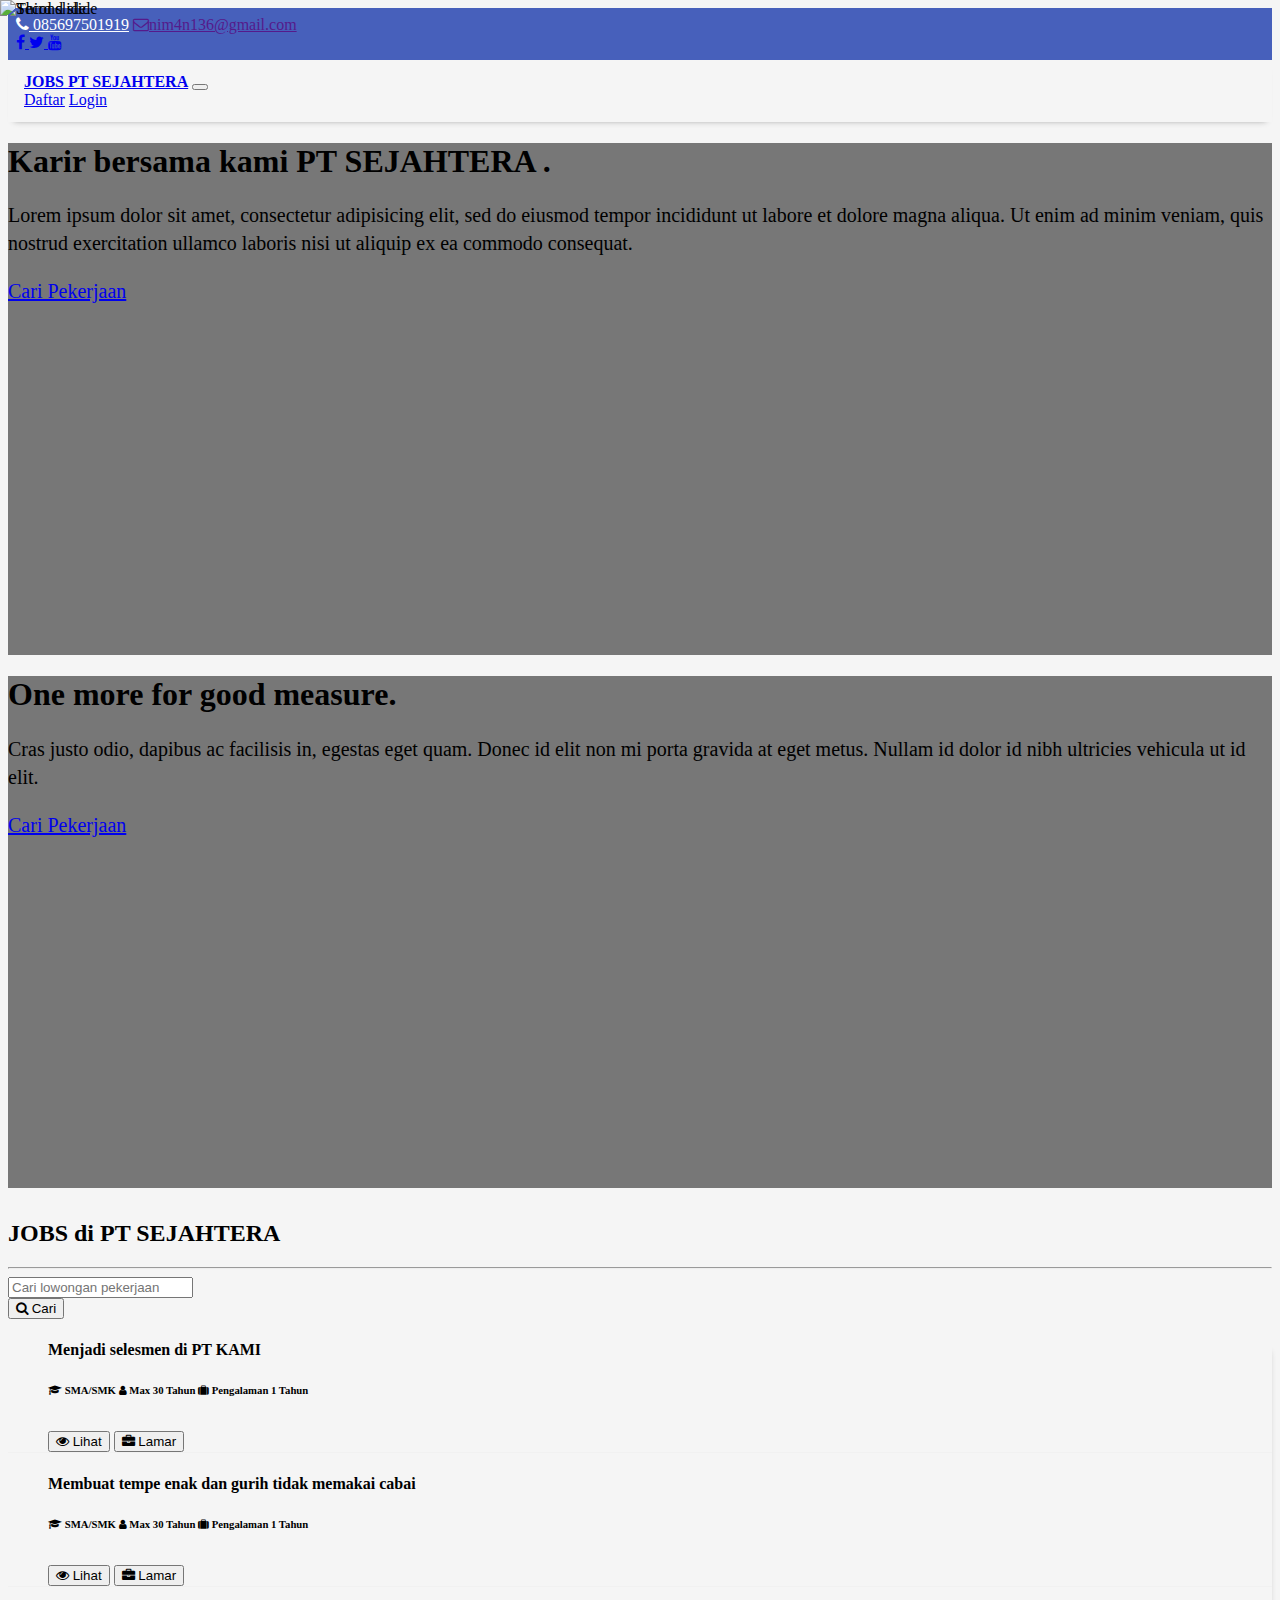
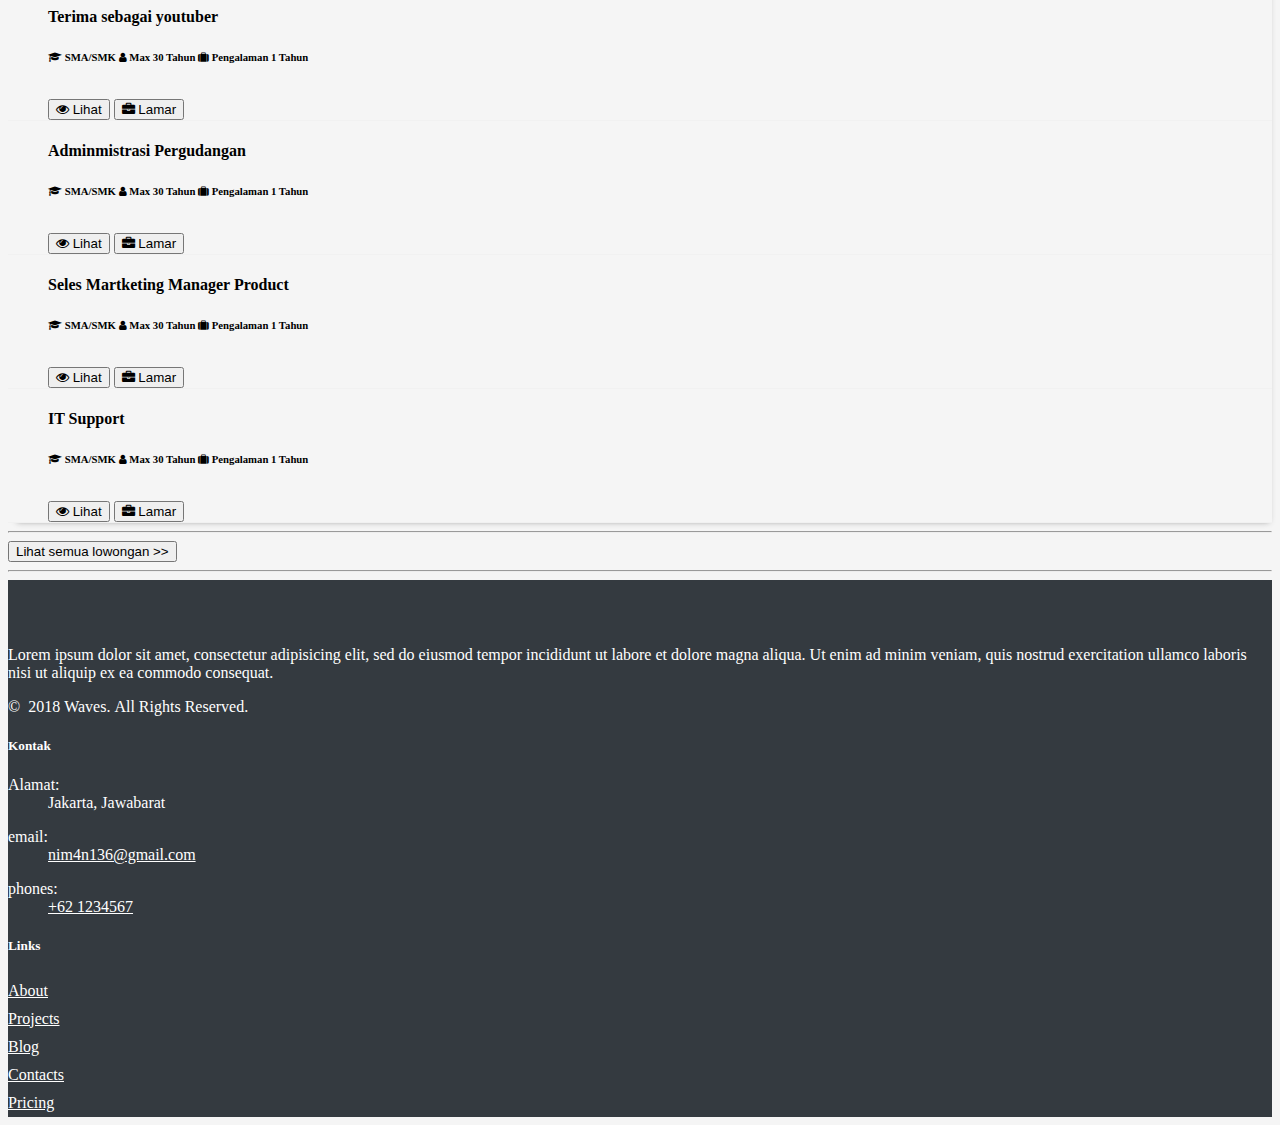
==== lamar/index.html @ cc84f855 "Web Lamar kerja" ====
<!doctype html>
<html lang="en">
  <head>
    <!-- Required meta tags -->
    <meta charset="utf-8">
    <meta name="viewport" content="width=device-width, initial-scale=1, shrink-to-fit=no">

    <link rel="stylesheet" href="https://maxcdn.bootstrapcdn.com/font-awesome/4.6.3/css/font-awesome.min.css">
    <link rel="stylesheet" href="https://stackpath.bootstrapcdn.com/bootstrap/4.1.3/css/bootstrap.min.css" integrity="sha384-MCw98/SFnGE8fJT3GXwEOngsV7Zt27NXFoaoApmYm81iuXoPkFOJwJ8ERdknLPMO" crossorigin="anonymous">
    <link rel="stylesheet" href="style.css">
    <title>Hello, world!</title>
  </head>
  <body>

<header>
    <div style="background: #4760bb;">
        <div class="container" >
             <div class="row justify-content-between" style="padding:8px;">
                <div class="col-8 pt-1">
                        <a href=""  style="color:white"><i class="fa fa-phone mr-2"></i> 085697501919</a>
                        <a href="" class="ml-4 text-white"><i class="fa fa-envelope-o mr-2"></i>nim4n136@gmail.com</a>
                    </div>
                <div class="col-4 d-flex justify-content-end align-items-center">
                    <a href="#" class="text-white mr-4">
                        <i class="fa fa-facebook"></i> 
                    </a>
                    <a href="#" class="text-white mr-4">
                        <i class="fa fa-twitter"></i> 
                    </a>
                    <a href="#" class="text-white mr-4">
                        <i class="fa fa-youtube"></i> 
                    </a>
                </div>
            </div>    
        </div>
    </div>
<nav class="navbar navbar-expand-lg navbar-light bg-light"> <div class="container">
  <a class="navbar-brand" href="#"><b>JOBS PT SEJAHTERA</b></a>
  <button class="navbar-toggler" type="button" data-toggle="collapse" data-target="#navbarSupportedContent" aria-controls="navbarSupportedContent" aria-expanded="false" aria-label="Toggle navigation">
    <span class="navbar-toggler-icon"></span>
  </button>

  <div class="collapse navbar-collapse" id="navbarSupportedContent">
    <ul class="navbar-nav mr-auto">
      <!-- <li class="nav-item active">
        <a class="nav-link" href="#">Home <span class="sr-only">(current)</span></a>
      </li>
      <li class="nav-item">
        <a class="nav-link" href="#">Link</a>
      </li>
      <li class="nav-item dropdown">
        <a class="nav-link dropdown-toggle" href="#" id="navbarDropdown" role="button" data-toggle="dropdown" aria-haspopup="true" aria-expanded="false">
          Dropdown
        </a>
        <div class="dropdown-menu" aria-labelledby="navbarDropdown">
          <a class="dropdown-item" href="#">Action</a>
          <a class="dropdown-item" href="#">Another action</a>
          <div class="dropdown-divider"></div>
          <a class="dropdown-item" href="#">Something else here</a>
        </div> -->
      <!-- </li>
      <li class="nav-item">
        <a class="nav-link disabled" href="#">Disabled</a>
      </li> -->
    </ul>
    <ul class="navbar-nav my-2 my-lg-0">
            <li class="nav-item">
                <a href="daftar.html" class="btn btn-outline-success mr-2" >Daftar</a>
                <a href="login.html" class="btn btn-outline-primary " >Login</a>
            </li>
    </ul>
  </div>
</div></nav>
</header>
          
<main role="main">
    <div id="myCarousel" class="carousel slide" data-ride="carousel">
        <ol class="carousel-indicators">
        <li data-target="#myCarousel" data-slide-to="0" class="active"></li>
        <li data-target="#myCarousel" data-slide-to="1"></li>
        </ol>
        <div class="carousel-inner">
                <div class="carousel-item active">
                    <img class="second-slide" src="http://crosstownengineering.com/wp-content/uploads/2014/05/hero-about.jpg" alt="Second slide">
                    <div class="container">
                    <div class="carousel-caption text-left">
                        <h1>Karir bersama kami PT SEJAHTERA .</h1>
                        <p>Lorem ipsum dolor sit amet, consectetur adipisicing elit, sed do eiusmod tempor incididunt ut labore et dolore magna aliqua. Ut enim ad minim veniam, quis nostrud exercitation ullamco laboris nisi ut aliquip ex ea commodo consequat.</p>
                        <p><a class="btn btn-lg btn-primary" href="#" role="button">Cari Pekerjaan</a></p>
                    </div>
                    </div>
                </div>
        <div class="carousel-item">
            <img class="third-slide" src="https://engineeringjobsandwork.files.wordpress.com/2014/08/engineer.jpg" alt="Third slide">
            <div class="container">
            <div class="carousel-caption text-left">
                <h1>One more for good measure.</h1>
                <p>Cras justo odio, dapibus ac facilisis in, egestas eget quam. Donec id elit non mi porta gravida at eget metus. Nullam id dolor id nibh ultricies vehicula ut id elit.</p>
                <p><a class="btn btn-lg btn-primary" href="#" role="button">Cari Pekerjaan</a></p>
            </div>
            </div>
        </div>
        </div>
        <a class="carousel-control-prev" href="#myCarousel" role="button" data-slide="prev">
        <span class="carousel-control-prev-icon" aria-hidden="true"></span>
        <span class="sr-only">Previous</span>
        </a>
        <a class="carousel-control-next" href="#myCarousel" role="button" data-slide="next">
        <span class="carousel-control-next-icon" aria-hidden="true"></span>
        <span class="sr-only">Next</span>
        </a>
    </div>
    <div class="container">
            <h2 class="text-center"><b>JOBS di PT SEJAHTERA</b></h2>
            <hr>
        
        <form>
            <div class="row">
                <div class="col-8">
                        <input type="text" class="form-control" placeholder="Cari lowongan pekerjaan">
                </div>
                <div class="col-4">
                        <button type="submit" class="btn btn-outline-primary mb-2"> <i class="fa fa-search"></i> Cari</button>
                </div>
            </div>
        </form>
        <div>
                <div class="card">
                    <div class="card-body" style="padding-left:40px;padding-right:40px;">
                        <div class="row justify-content-between">
                            <div class="col-xs-8">   
                                <h4 class="card-title">Menjadi selesmen di PT KAMI</h4>
                                <h6 class="card-subtitle mb-2 text-muted">
                                    <span class="mr-2"><i class="fa fa-graduation-cap"></i> SMA/SMK</span>
                                    <span class="mr-2"><i class="fa fa-user"></i> Max 30 Tahun</span>
                                    <span class="mr-2"><i class="fa fa-suitcase"></i> Pengalaman 1 Tahun</span>
                                </h6>
                            </div>
                            <div class="col-xs-4">
                                <button style="margin-top:10px" class="btn btn-info">
                                    <i class="fa fa-eye"></i> Lihat</button>
                                <button style="margin-top:10px" class="btn btn-primary">
                                    <i class="fa fa-briefcase"></i> Lamar 
                                </button>
                            </div>
                        </div>
                    </div>
                    <div class="card-body" style="padding-left:40px;padding-right:40px;">
                        <div class="row justify-content-between">
                            <div class="col-xs-8">   
                                <h4 class="card-title">Membuat tempe enak dan gurih tidak memakai cabai</h4>
                                <h6 class="card-subtitle mb-2 text-muted">
                                    <span class="mr-2"><i class="fa fa-graduation-cap"></i> SMA/SMK</span>
                                    <span class="mr-2"><i class="fa fa-user"></i> Max 30 Tahun</span>
                                    <span class="mr-2"><i class="fa fa-suitcase"></i> Pengalaman 1 Tahun</span>
                                </h6>
                            </div>
                            <div class="col-xs-4">
                                <button style="margin-top:10px" class="btn btn-info">
                                    <i class="fa fa-eye"></i> Lihat</button>
                                <button style="margin-top:10px" class="btn btn-primary">
                                    <i class="fa fa-briefcase"></i> Lamar 
                                </button>
                            </div>
                        </div>
                    </div>
                    <div class="card-body" style="padding-left:40px;padding-right:40px;">
                        <div class="row justify-content-between">
                            <div class="col-xs-8">   
                                <h4 class="card-title">Terima sebagai youtuber</h4>
                                <h6 class="card-subtitle mb-2 text-muted">
                                    <span class="mr-2"><i class="fa fa-graduation-cap"></i> SMA/SMK</span>
                                    <span class="mr-2"><i class="fa fa-user"></i> Max 30 Tahun</span>
                                    <span class="mr-2"><i class="fa fa-suitcase"></i> Pengalaman 1 Tahun</span>
                                </h6>
                            </div>
                            <div class="col-xs-4">
                                <button style="margin-top:10px" class="btn btn-info">
                                    <i class="fa fa-eye"></i> Lihat</button>
                                <button style="margin-top:10px" class="btn btn-primary">
                                    <i class="fa fa-briefcase"></i> Lamar 
                                </button>
                            </div>
                        </div>
                    </div>
                    <div class="card-body" style="padding-left:40px;padding-right:40px;">
                        <div class="row justify-content-between">
                            <div class="col-xs-8">   
                                <h4 class="card-title">Adminmistrasi Pergudangan</h4>
                                <h6 class="card-subtitle mb-2 text-muted">
                                    <span class="mr-2"><i class="fa fa-graduation-cap"></i> SMA/SMK</span>
                                    <span class="mr-2"><i class="fa fa-user"></i> Max 30 Tahun</span>
                                    <span class="mr-2"><i class="fa fa-suitcase"></i> Pengalaman 1 Tahun</span>
                                </h6>
                            </div>
                            <div class="col-xs-4">
                                <button style="margin-top:10px" class="btn btn-info">
                                    <i class="fa fa-eye"></i> Lihat</button>
                                <button style="margin-top:10px" class="btn btn-primary">
                                    <i class="fa fa-briefcase"></i> Lamar 
                                </button>
                            </div>
                        </div>
                    </div>
                    <div class="card-body" style="padding-left:40px;padding-right:40px;">
                        <div class="row justify-content-between">
                            <div class="col-xs-8">   
                                <h4 class="card-title">Seles Martketing Manager Product </h4>
                                <h6 class="card-subtitle mb-2 text-muted">
                                    <span class="mr-2"><i class="fa fa-graduation-cap"></i> SMA/SMK</span>
                                    <span class="mr-2"><i class="fa fa-user"></i> Max 30 Tahun</span>
                                    <span class="mr-2"><i class="fa fa-suitcase"></i> Pengalaman 1 Tahun</span>
                                </h6>
                            </div>
                            <div class="col-xs-4">
                                <button style="margin-top:10px" class="btn btn-info">
                                    <i class="fa fa-eye"></i> Lihat</button>
                                <button style="margin-top:10px" class="btn btn-primary">
                                    <i class="fa fa-briefcase"></i> Lamar 
                                </button>
                            </div>
                        </div>
                    </div>
                    <div class="card-body" style="padding-left:40px;padding-right:40px;">
                        <div class="row justify-content-between">
                            <div class="col-xs-8">   
                                <h4 class="card-title">IT Support </h4>
                                <h6 class="card-subtitle mb-2 text-muted">
                                    <span class="mr-2"><i class="fa fa-graduation-cap"></i> SMA/SMK</span>
                                    <span class="mr-2"><i class="fa fa-user"></i> Max 30 Tahun</span>
                                    <span class="mr-2"><i class="fa fa-suitcase"></i> Pengalaman 1 Tahun</span>
                                </h6>
                            </div>
                            <div class="col-xs-4">
                                <button style="margin-top:10px" class="btn btn-info">
                                    <i class="fa fa-eye"></i> Lihat</button>
                                <button style="margin-top:10px" class="btn btn-primary">
                                    <i class="fa fa-briefcase"></i> Lamar 
                                </button>
                            </div>
                        </div>
                    </div>
                </div>
        </div>
        <hr>
        <button class="btn btn-info">Lihat semua lowongan >> </button>
    </div>
    <hr>
    <footer class="section footer-classic context-dark bg-image" style="color:white;background:#343a40!important">
            <div class="container">
              <div class="row row-30" style="padding-top:50px;">
                <div class="col-md-4 col-xl-5">
                  <div class="pr-xl-4">
                    <p>Lorem ipsum dolor sit amet, consectetur adipisicing elit, sed do eiusmod tempor incididunt ut labore et dolore magna aliqua. Ut enim ad minim veniam, quis nostrud exercitation ullamco laboris nisi ut aliquip ex ea commodo consequat.</p>
                    <p class="rights"><span>©  </span><span class="copyright-year">2018</span><span> </span><span>Waves</span><span>. </span><span>All Rights Reserved.</span></p>
                  </div>
                </div>
                <div class="col-md-4">
                  <h5>Kontak</h5>
                  <dl class="contact-list">
                    <dt>Alamat:</dt>
                    <dd>Jakarta, Jawabarat</dd>
                  </dl>
                  <dl class="contact-list">
                    <dt>email:</dt>
                    <dd><a href="mailto:#">nim4n136@gmail.com</a></dd>
                  </dl>
                  <dl class="contact-list">
                    <dt>phones:</dt>
                    <dd><a href="tel:#">+62 1234567</a></dd>
                  </dl>
                </div>
                <div class="col-md-4 col-xl-3">
                  <h5>Links</h5>
                  <ul class="nav-list">
                    <li><a href="#">About</a></li>
                    <li><a href="#">Projects</a></li>
                    <li><a href="#">Blog</a></li>
                    <li><a href="#">Contacts</a></li>
                    <li><a href="#">Pricing</a></li>
                  </ul>
                </div>
              </div>
            </div>
          </footer>
</main>
    <script src="https://code.jquery.com/jquery-3.3.1.slim.min.js" integrity="sha384-q8i/X+965DzO0rT7abK41JStQIAqVgRVzpbzo5smXKp4YfRvH+8abtTE1Pi6jizo" crossorigin="anonymous"></script>
    <script src="https://cdnjs.cloudflare.com/ajax/libs/popper.js/1.14.3/umd/popper.min.js" integrity="sha384-ZMP7rVo3mIykV+2+9J3UJ46jBk0WLaUAdn689aCwoqbBJiSnjAK/l8WvCWPIPm49" crossorigin="anonymous"></script>
    <script src="https://stackpath.bootstrapcdn.com/bootstrap/4.1.3/js/bootstrap.min.js" integrity="sha384-ChfqqxuZUCnJSK3+MXmPNIyE6ZbWh2IMqE241rYiqJxyMiZ6OW/JmZQ5stwEULTy" crossorigin="anonymous"></script>
    <script src="https://getbootstrap.com/docs/4.1/assets/js/vendor/holder.min.js"></script>
  </body>
</html>
---- lamar/style.css ----
body{

     background-color: #f5f5f5;
  }
  /* CUSTOMIZE THE CAROUSEL
  -------------------------------------------------- */
  
  /* Carousel base class */
  .carousel {
    margin-bottom: 2rem;
  }
  /* Since positioning the image, we need to help out the caption */
  .carousel-caption {
    bottom: 3rem;
    z-index: 10;
  }
  
  /* Declare heights because of positioning of img element */
  .carousel-item {
    height: 32rem;
    background-color: #777;
  }
  .carousel-item > img {
    position: absolute;
    top: 0;
    left: 0;
    min-width: 100%;
  }
  
  
  .nav-list li {
    padding-top: 5px;
    padding-bottom: 5px;
}

.nav-list li a:hover:before {
    margin-left: 0;
    opacity: 1;
    visibility: visible;
}

ul, ol {
    list-style: none;
    padding: 0;
    margin: 0;
}
.footer-classic a, .footer-classic a:focus, .footer-classic a:active {
  color: #ffffff;
}
  /* RESPONSIVE CSS
  -------------------------------------------------- */
  
  @media (min-width: 40em) {
    /* Bump up size of carousel content */
    .carousel-caption p {
      margin-bottom: 1.25rem;
      font-size: 1.25rem;
      line-height: 1.4;
    }
  
    .featurette-heading {
      font-size: 50px;
    }
  }
  
  @media (min-width: 62em) {
    .featurette-heading {
      margin-top: 7rem;
    }
  }

  .navbar{
    padding: .8rem 1rem;
    -webkit-box-shadow: 0px 5px 6px -6px #999;
    -moz-box-shadow: 0px 5px 6px -6px #999;
    box-shadow: 0px 5px 6px -6px #999;
  }


.item-header-top > li{
    display: inline-block;
    line-height: 40px;
    padding-top:9px;
    text-align: center;
    color:white;
}
.card{
    box-shadow: 3px 5px 6px -6px #999;
}
.card-body{
    border-bottom: 1px solid #f1f1f1;
}
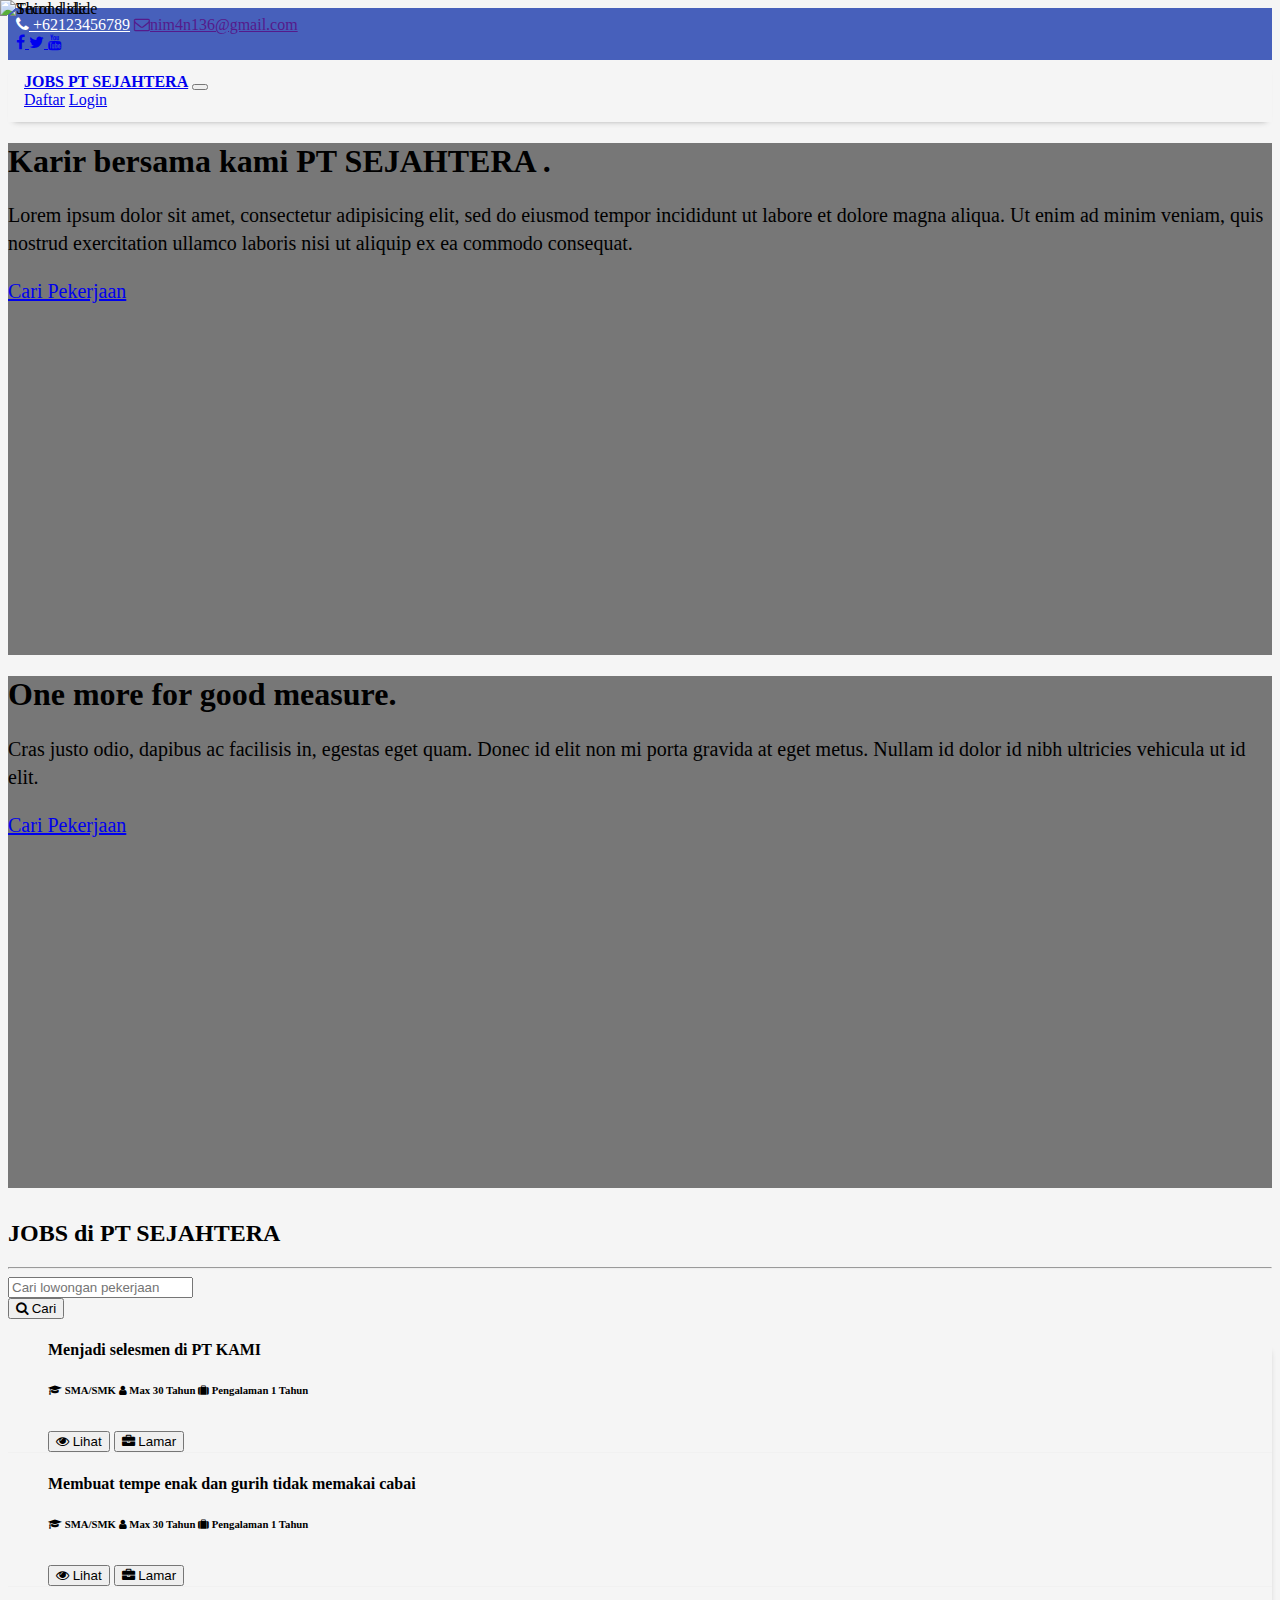
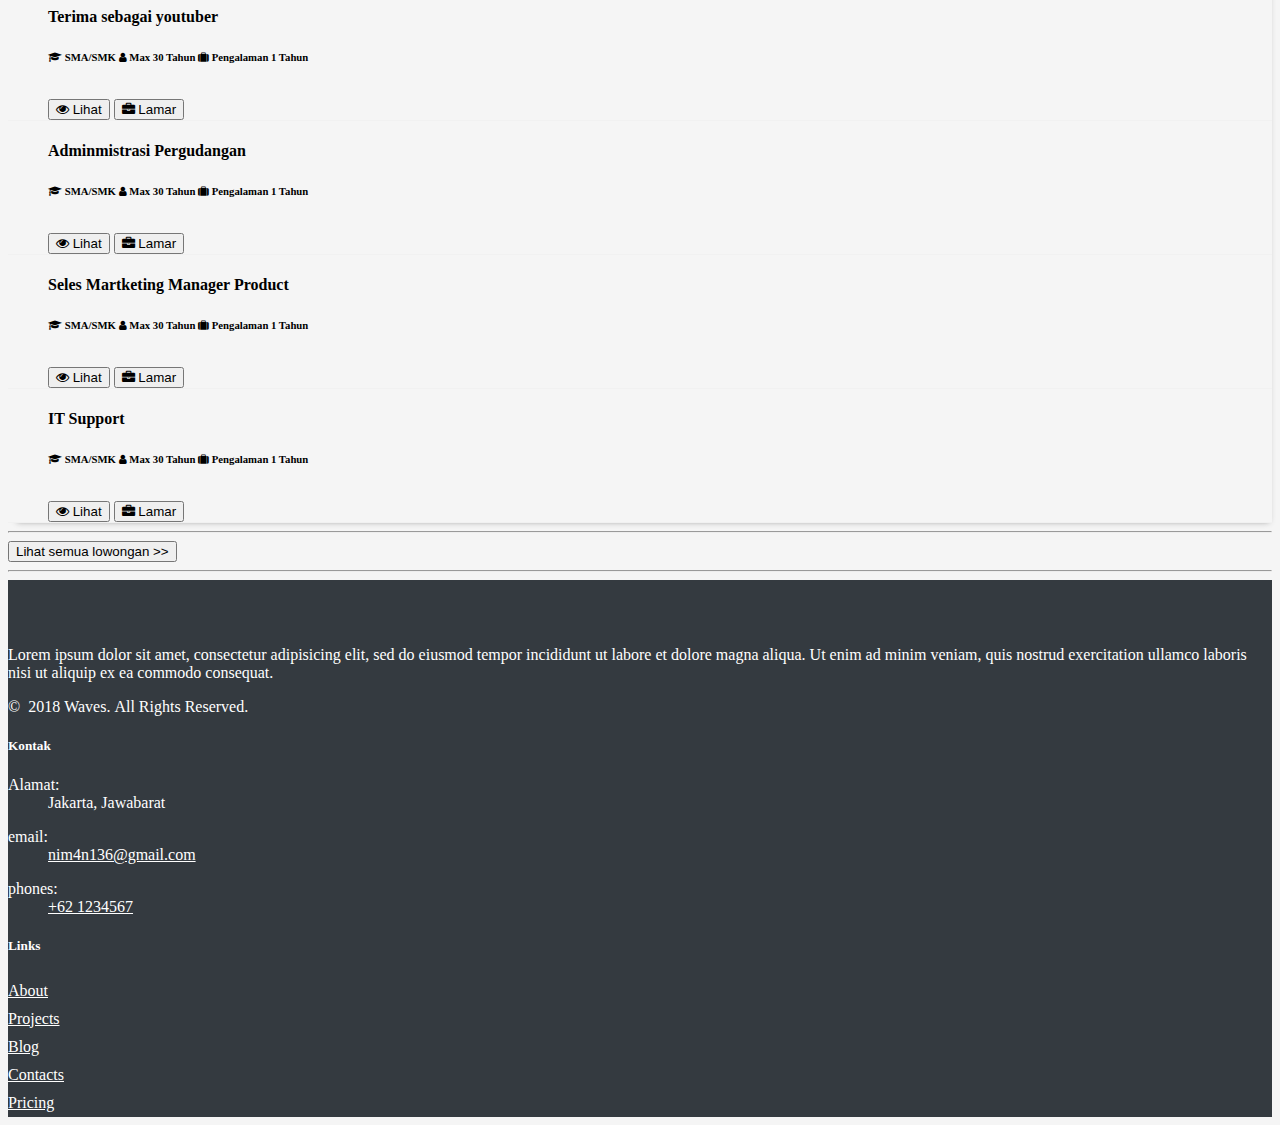
==== commit da1e21eb: "update nomer" ====
--- a/lamar/index.html
+++ b/lamar/index.html
@@ -17,7 +17,7 @@
         <div class="container" >
              <div class="row justify-content-between" style="padding:8px;">
                 <div class="col-8 pt-1">
-                        <a href=""  style="color:white"><i class="fa fa-phone mr-2"></i> 085697501919</a>
+                        <a href=""  style="color:white"><i class="fa fa-phone mr-2"></i> +62123456789</a>
                         <a href="" class="ml-4 text-white"><i class="fa fa-envelope-o mr-2"></i>nim4n136@gmail.com</a>
                     </div>
                 <div class="col-4 d-flex justify-content-end align-items-center">
